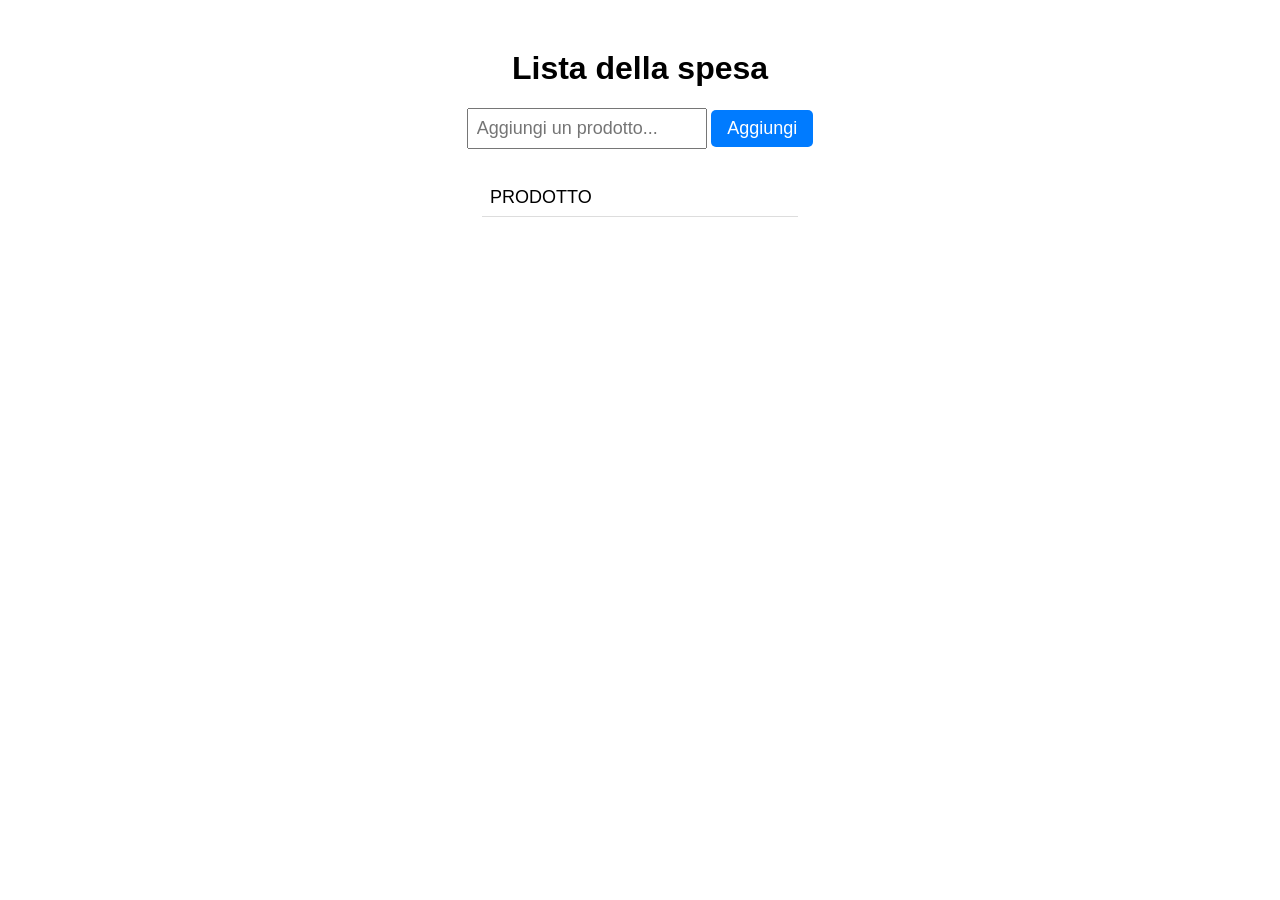
==== esercizi/lista-spesa/index.html @ c5b3b3e3 "Risolto esercizio equazioni" ====
<!DOCTYPE html>
<html lang="it">

<head>
    <meta charset="UTF-8">
    <title>Lista della spesa</title>
    <link rel="stylesheet" href="style.css">
</head>

<body>
    <div class="container">
        <h1>Lista della spesa</h1>

        <div class="aggiungi">
            <input id="item" type="text" placeholder="Aggiungi un prodotto...">
            <button id="btn-aggiungi">Aggiungi</button>
        </div>

        <ul id="lista">

            
        </ul>
            <li>PRODOTTO</li>

        <p id="errore"></p>

    </div>

    <script src="script.js"></script>
</body>

</html>
---- esercizi/lista-spesa/style.css ----
body {
    font-family: sans-serif;
    text-align: center;
    margin-top: 50px;
}

.aggiungi input {
    font-size: 18px;
    padding: 8px;
    width: 220px;
}

button {
    font-size: 18px;
    padding: 8px 16px;
    background-color: #007bff;
    color: white;
    border: none;
    border-radius: 5px;
    cursor: pointer;
}

ul {
    list-style: none;
    padding: 0;
    margin-top: 30px;
}

li {
    font-size: 18px;
    padding: 8px;
    border-bottom: 1px solid #ddd;
    display: flex;
    justify-content: space-between;
    align-items: center;
    max-width: 300px;
    margin: 0 auto;
}

li button {
    font-size: 14px;
    padding: 4px 10px;
    background-color: #dc3545;
}

.done {
    text-decoration: line-through;
    color: #999;
}

#errore {
    color: #dc3545;
    font-size: 16px;
}
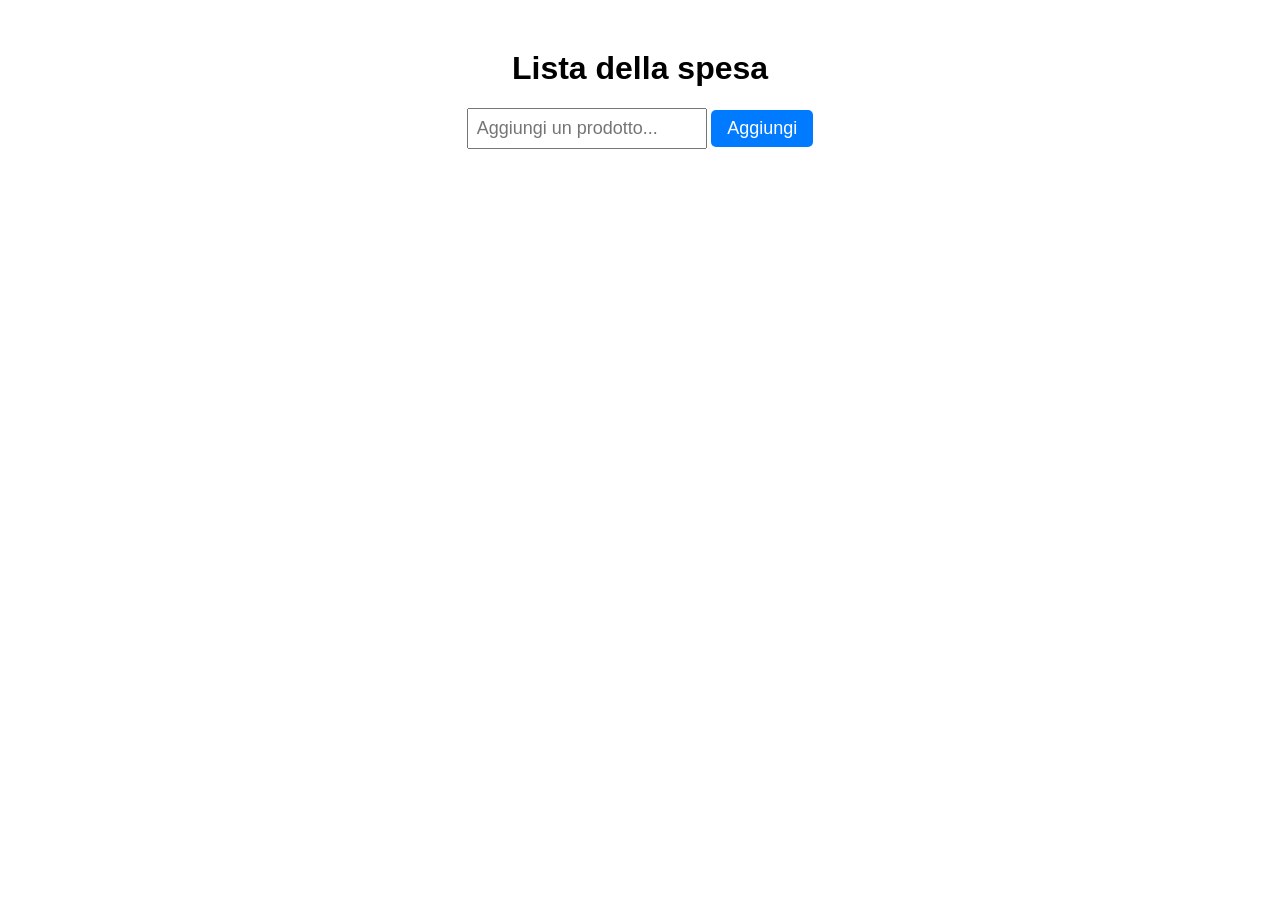
==== commit dd9f94a5: "Risolto esercizio lista della spesa" ====
--- a/esercizi/lista-spesa/index.html
+++ b/esercizi/lista-spesa/index.html
@@ -18,10 +18,8 @@
 
         <ul id="lista">
 
-            
         </ul>
-            <li>PRODOTTO</li>
-
+        
         <p id="errore"></p>
 
     </div>
